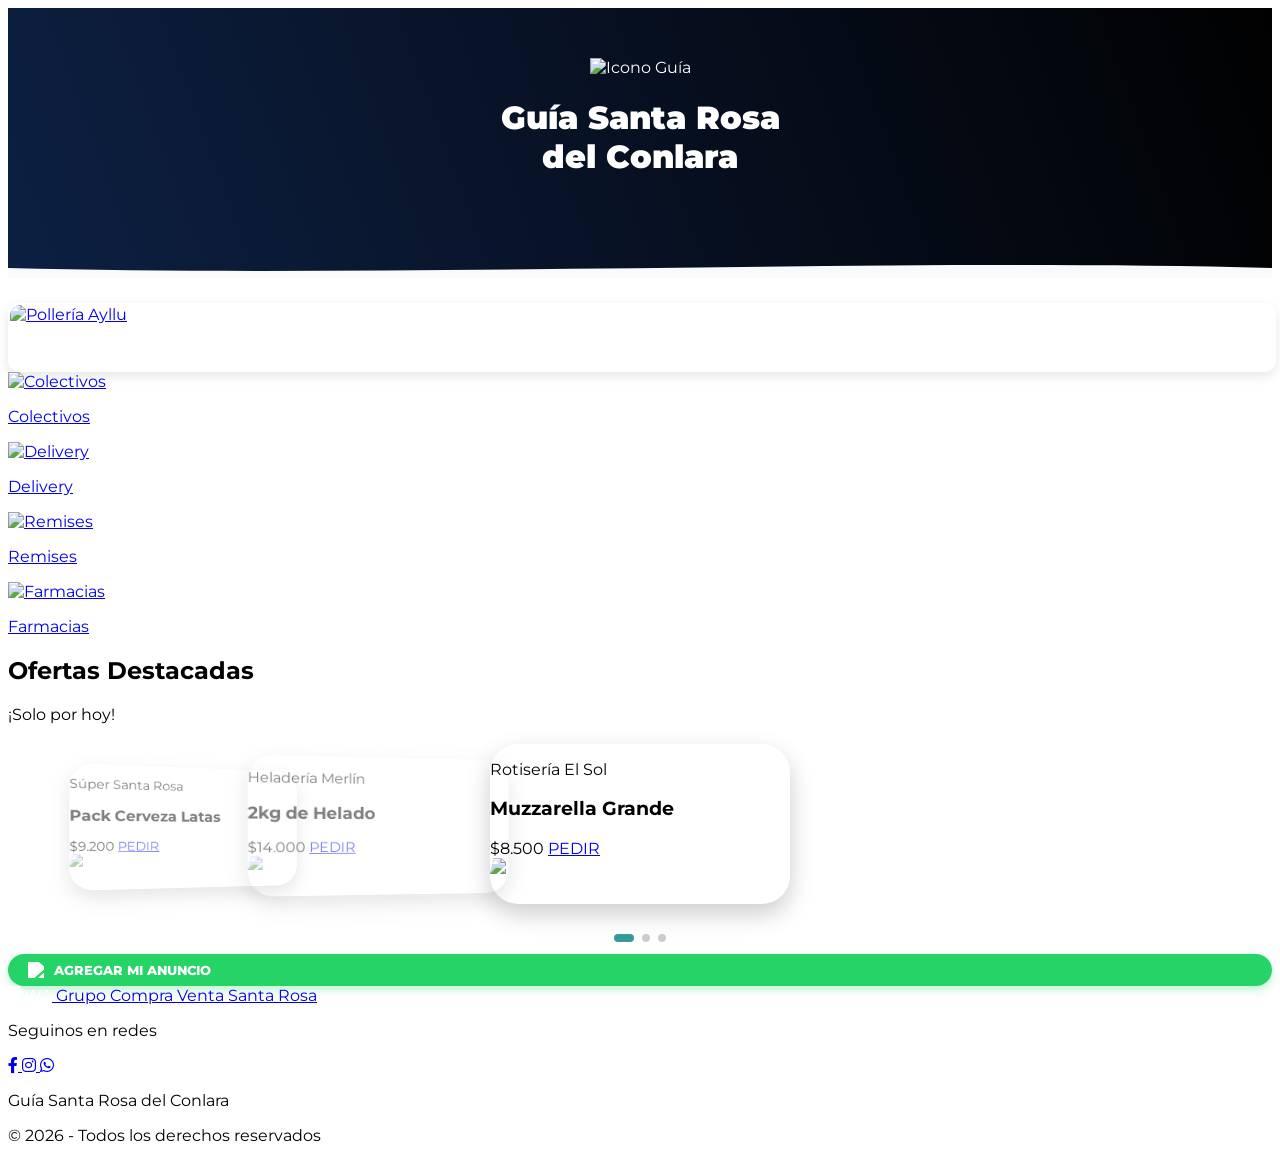
==== index.html @ b2a157ff "Add files via upload Mi PWA" ====
<!DOCTYPE html>
<html lang="es">
<head>
   
    <meta charset="UTF-8">
    <meta name="viewport" content="width=device-width, initial-scale=1.0, maximum-scale=1.0, user-scalable=no">
    <title>Guía Santa Rosa del Conlara</title>

    <link rel="manifest" href="manifest.json">
    <meta name="theme-color" content="#0d2043">
    <meta name="apple-mobile-web-app-capable" content="yes">
    <meta name="apple-mobile-web-app-status-bar-style" content="black-translucent">

    <link rel="icon" type="image/png" href="img/favicon.png">
    <link rel="apple-touch-icon" href="img/icon-192.png">
    <link rel="apple-touch-startup-image" href="img/icon-512.png">

    <link href="https://fonts.googleapis.com/css2?family=Montserrat:wght@400;900&display=swap" rel="stylesheet">
    <script src="https://cdn.tailwindcss.com"></script>
    <link rel="stylesheet" href="https://cdnjs.cloudflare.com/ajax/libs/font-awesome/6.0.0/css/all.min.css">
    
    <link rel="stylesheet" href="https://cdn.jsdelivr.net/npm/swiper@11/swiper-bundle.min.css" />
    <script src="https://cdn.jsdelivr.net/npm/swiper@11/swiper-bundle.min.js"></script>

    <style>
        body { font-family: 'Montserrat', sans-serif; }
        h1 { font-weight: 900; }
        .hidden { display: none; } /* Asegúrate de tener esto para el banner */
    </style>

    
    <style>
        .header-naranja { 
            background: linear-gradient(70deg, #0d2043, #010101 100%); 
            padding: 50px 20px 80px 20px; 
            text-align: center; 
            position: relative; 
            color: white; 
        }
        .ola-blanca { position: absolute; bottom: 0; left: 0; width: 100%; line-height: 0; }
        
   .banner-link {
    display: block;
    width: 100%;
    height: 65px; /* Altura controlada para que no sea muy grande */
    border-radius: 12px;
    overflow: hidden;
    box-shadow: 0 4px 12px rgba(0,0,0,0.1);
    border: 2px solid white;
    margin-top: 25px; /* Separa el banner del texto del header */
}

.banner-img { 
    width: 100%; 
    height: 100%; 
    object-fit: cover; /* Esto evita que la imagen se deforme */
}

.ofertasSwiper { width: 100%; padding-top: 20px; padding-bottom: 50px !important; }

    /* Ajuste para el modo Carrusel */
    .swiper-slide.card-oferta {
        width: 300px !important; /* Ancho fijo para que luzca el efecto */
        height: 160px !important;
        border-radius: 28px;
        overflow: hidden;
        box-shadow: 0 10px 25px rgba(0,0,0,0.2);
        transition: opacity 0.3s;
    }

    /* Las tarjetas de los costados se ven un poco más transparentes */
    .swiper-slide:not(.swiper-slide-active) {
        opacity: 0.5;
    }

    /* ZOOM AL TOCAR: Se activa cuando el dedo presiona la tarjeta */
    .card-oferta img {
        transition: transform 0.5s cubic-bezier(0.25, 1, 0.5, 1);
    }
    .card-oferta:active img {
        transform: scale(1.3);
    }

    .swiper-pagination-bullet-active {
        background: #369a9a !important;
        width: 20px !important;
        border-radius: 5px !important;
    }


        /* Botón Pulsar WhatsApp */
        .btn-wsp-pulsar {
            display: flex; align-items: center; gap: 8px;
            background-color: #25d366; color: white;
            padding: 8px 20px; border-radius: 50px;
            text-decoration: none; font-size: 13px;
            font-weight: 800; text-transform: uppercase;
            box-shadow: 0 4px 10px rgba(37, 211, 102, 0.3);
            animation: palpita 2s infinite;
        }

       /* El secreto: Definir la animación que pusiste en el botón */
@keyframes palpita {
    0% { transform: scale(1); box-shadow: 0 4px 10px rgba(37, 211, 102, 0.3); }
    50% { transform: scale(1.05); box-shadow: 0 4px 20px rgba(37, 211, 102, 0.6); }
    100% { transform: scale(1); box-shadow: 0 4px 10px rgba(37, 211, 102, 0.3); }
}

        /* Agrega esto a tu CSS para que el movimiento no tenga efecto de aceleración/deceleración */
    .swiper-wrapper {
        transition-timing-function: linear !important;
    }


@keyframes bounce-subtle {
    0%, 100% { transform: translateY(0); }
    50% { transform: translateY(-5px); }
}
.animate-bounce-subtle {
    animation: bounce-subtle 3s infinite ease-in-out;
}


    </style>
</head>
<body class="bg-slate-50 font-sans text-slate-900">

<header class="header-naranja relative p-8 pb-5">
    <div class="flex flex-col items-center justify-center gap-2">
        <img src="img/gps.png" alt="Icono Guía" 
             class="w-12 h-12 object-contain drop-shadow-[0_2px_10px_rgba(255,255,255,0.3)]">
        
        <h1 style="font-family: 'Montserrat', sans-serif;" 
            class="text-2xl font-[900] uppercase italic tracking-tighter text-[#369a9a] leading-none">
            Guía Santa Rosa <br> 
            <span class="text-white text-lg not-italic font-extrabold tracking-normal">del Conlara</span>
        </h1>
    </div>

    <div class="ola-blanca">
        <svg viewBox="0 0 500 150" preserveAspectRatio="none" style="height: 15px; width: 100%;">
            <path d="M0.00,49.98 C150.00,150.00 348.20,-49.98 500.00,49.98 L500.00,150.00 L0.00,150.00 Z" style="fill: #f8fafc;"></path>
        </svg>
    </div>
</header>


<main class="-mt-8 relative z-10 px-4">
    <div class="mb-6">
        <a href="https://wa.me/5492664000000" target="_blank" class="banner-link">
            <img src="img/polleria.jpg" class="banner-img" alt="Pollería Ayllu">
        </a>
    </div>

    <div class="grid grid-cols-2 gap-4 mb-6 px-2">
        <a href="colectivos.html" class="bg-white p-4 rounded-[25px] shadow-sm border border-slate-100 flex flex-col items-center justify-center active:scale-95 transition-all">
            <img src="img/icon-bus.webp" alt="Colectivos" class="w-15 h-15 mb-2">
            <p class="font-black text-slate-700 uppercase text-[10px]">Colectivos</p>
        </a>
        <a href="delivery.html" class="bg-white p-4 rounded-[25px] shadow-sm border border-slate-100 flex flex-col items-center justify-center active:scale-95 transition-all">
            <img src="img/icon-delivery.webp" alt="Delivery" class="w-15 h-15 mb-2">
            <p class="font-black text-slate-700 uppercase text-[10px]">Delivery</p>
        </a>
        <a href="remises.html" class="bg-white p-4 rounded-[25px] shadow-sm border border-slate-100 flex flex-col items-center justify-center active:scale-95 transition-all">
            <img src="img/icon-remises.webp" alt="Remises" class="w-15 h-15 mb-2">
            <p class="font-black text-slate-700 uppercase text-[10px]">Remises</p>
        </a>
        <a href="farmacias.html" class="bg-white p-4 rounded-[25px] shadow-sm border border-slate-100 flex flex-col items-center justify-center active:scale-95 transition-all">
            <img src="img/icon-farmacia.webp" alt="Farmacias" class="w-15 h-15 mb-2">
            <p class="font-black text-slate-700 uppercase text-[10px]">Farmacias</p>
        </a>
    </div>

    <section class="mb-8 px-2">
        <div class="flex justify-between items-center mb-3">
            <h2 class="text-[10px] font-black text-slate-400 uppercase tracking-widest">Ofertas Destacadas</h2>
            <span class="bg-orange-100 text-orange-600 text-[9px] font-black px-2 py-1 rounded-full uppercase italic">¡Solo por hoy!</span>
        </div>

        <div class="swiper ofertasSwiper">
            <div class="swiper-wrapper">
                
                <div class="swiper-slide card-oferta bg-gradient-to-br from-orange-500 to-red-600 group">
                    <div class="flex h-full w-full">
                        <div class="w-1/2 p-4 flex flex-col justify-between text-white z-10">
                            <div>
                                <p class="text-[8px] font-bold opacity-80 uppercase">Rotisería El Sol</p>
                                <h3 class="text-base font-black leading-tight">Muzzarella Grande</h3>
                            </div>
                            <div class="mt-2">
                                <span class="text-xl font-black block">$8.500</span>
                                <a href="https://wa.me/5492664000000?text=Hola! Quiero la oferta de Pizzas" class="inline-block bg-white text-orange-600 px-4 py-2 rounded-xl text-[10px] font-black">PEDIR</a>
                            </div>
                        </div>
                        <div class="w-1/2 relative overflow-hidden">
                            <img src="img/icond/lomito.webp" class="absolute inset-0 w-full h-full object-cover transition-transform duration-700 group-active:scale-125 group-hover:scale-125" style="clip-path: polygon(20% 0, 100% 0, 100% 100%, 0% 100%);">
                        </div>
                    </div>
                </div>

                <div class="swiper-slide card-oferta bg-gradient-to-br from-blue-600 to-indigo-700 group">
                    <div class="flex h-full w-full">
                        <div class="w-1/2 p-4 flex flex-col justify-between text-white z-10">
                            <div>
                                <p class="text-[8px] font-bold opacity-80 uppercase">Súper Santa Rosa</p>
                                <h3 class="text-base font-black leading-tight">Pack Cerveza Latas</h3>
                            </div>
                            <div class="mt-2">
                                <span class="text-xl font-black block text-yellow-300">$9.200</span>
                                <a href="https://wa.me/5492664000000?text=Hola! Quiero la oferta de Cervezas" class="inline-block bg-white text-blue-700 px-4 py-2 rounded-xl text-[10px] font-black">PEDIR</a>
                            </div>
                        </div>
                        <div class="w-1/2 relative overflow-hidden">
                            <img src="img/icond/lomito.webp" class="absolute inset-0 w-full h-full object-cover transition-transform duration-700 group-active:scale-125 group-hover:scale-125" style="clip-path: polygon(20% 0, 100% 0, 100% 100%, 0% 100%);">
                        </div>
                    </div>
                </div>

                <div class="swiper-slide card-oferta bg-gradient-to-br from-pink-500 to-purple-600 group">
                    <div class="flex h-full w-full">
                        <div class="w-1/2 p-4 flex flex-col justify-between text-white z-10">
                            <div>
                                <p class="text-[8px] font-bold opacity-80 uppercase">Heladería Merlín</p>
                                <h3 class="text-base font-black leading-tight">2kg de Helado</h3>
                            </div>
                            <div class="mt-2">
                                <span class="text-xl font-black block">$14.000</span>
                                <a href="https://wa.me/5492664000000?text=Hola! Quiero la oferta de Helado" class="inline-block bg-white text-pink-600 px-4 py-2 rounded-xl text-[10px] font-black">PEDIR</a>
                            </div>
                        </div>
                        <div class="w-1/2 relative overflow-hidden">
                            <img src="img/icond/lomito.webp" class="absolute inset-0 w-full h-full object-cover transition-transform duration-700 group-active:scale-125 group-hover:scale-125" style="clip-path: polygon(20% 0, 100% 0, 100% 100%, 0% 100%);">
                        </div>
                    </div>
                </div>

            </div>
            <div class="swiper-pagination"></div>
        </div>

        <div class="flex justify-center mt-4"> 
            <a href="https://wa.me/2656411777" class="btn-wsp-pulsar" target="_blank">
                <img src="https://upload.wikimedia.org/wikipedia/commons/6/6b/WhatsApp.svg" width="18" style="filter: brightness(0) invert(1);">
                Agregar mi anuncio
            </a>
        </div>

     <div class="flex justify-center my-10 px-4"> 
    <a href="https://wa.me/2656411777" 
       target="_blank" 
       class="flex items-center justify-center gap-3 bg-blue-500 hover:bg-blue-600 text-white py-4 px-6 rounded-2xl shadow-xl transition-all active:scale-95 w-full max-w-[320px] border border-white/20">
        
        <img src="https://upload.wikimedia.org/wikipedia/commons/6/6b/WhatsApp.svg" 
             width="20" 
             style="filter: brightness(0) invert(1);"
             alt="WA">
        
        <span class="text-[12px] font-extrabold uppercase tracking-tight leading-none text-white">
            Grupo Compra Venta Santa Rosa
        </span>
    </a>
</div>


    </section>
</main>

<script>
    window.onload = function() {
        var swiper = new Swiper(".ofertasSwiper", {
            effect: "coverflow", // ACTIVAMOS EFECTO CARRUSEL
            grabCursor: true,
            centeredSlides: true,
            slidesPerView: "auto",
            loop: true,
            
            coverflowEffect: {
                rotate: 20,     // Grados de inclinación de las tarjetas laterales
                stretch: 0,     // Espacio entre ellas
                depth: 200,     // Qué tan "atrás" se ven las de los lados
                modifier: 1,    // Fuerza del efecto
                slideShadows: false, // Sombras internas (mejor dejarlo en false para colores planos)
            },

            // MOVIMIENTO AUTOMÁTICO
            autoplay: {
                delay: 2000, 
                disableOnInteraction: false,
            },
            speed: 800, // Velocidad del cambio

            pagination: {
                el: ".swiper-pagination",
                clickable: true,
            },
        });
    };
</script>

<script>
    // 1. REGISTRO DEL SERVICE WORKER
    if ('serviceWorker' in navigator) {
        navigator.serviceWorker.register('sw.js').then(() => {
            console.log("Service Worker registrado correctamente");
        }).catch(err => console.log("Fallo al registrar SW", err));
    }

    // 2. LÓGICA DEL BANNER DE INSTALACIÓN
    let deferredPrompt;
    const installBanner = document.getElementById('install-banner');
    const btnInstall = document.getElementById('btn-install');

    // Escuchamos el evento de instalación
    window.addEventListener('beforeinstallprompt', (e) => {
        // Evita el cartel por defecto de Chrome
        e.preventDefault();
        deferredPrompt = e;

        // Si los elementos existen en el HTML, mostramos el banner
        if (installBanner) {
            installBanner.classList.remove('hidden');
        }
    });

    // Solo agregamos el evento si el botón realmente existe en el HTML
    if (btnInstall) {
        btnInstall.addEventListener('click', async () => {
            if (deferredPrompt) {
                deferredPrompt.prompt(); 
                const { outcome } = await deferredPrompt.userChoice;
                if (outcome === 'accepted') {
                    console.log('El vecino de Santa Rosa instaló la App');
                }
                deferredPrompt = null;
                if (installBanner) installBanner.classList.add('hidden');
            }
        });
    }

    // Función para cerrar el banner manualmente
    function dismissInstall() {
        if (installBanner) {
            installBanner.classList.add('hidden');
        }
    }
</script>

<footer class="bg-white border-t border-slate-200 pt-8 pb-12 mt-10">
    <div class="flex flex-col items-center justify-center gap-4">
        
        <p class="text-[10px] font-black text-slate-400 uppercase tracking-widest">Seguinos en redes</p>
        
        <div class="flex gap-6">
            <a href="https://facebook.com/tu_pagina" target="_blank" 
               class="w-10 h-10 bg-blue-600 text-white rounded-full flex items-center justify-center shadow-lg active:scale-90 transition-transform">
                <i class="fab fa-facebook-f text-lg"></i>
            </a>

            <a href="https://instagram.com/tu_cuenta" target="_blank" 
               class="w-10 h-10 bg-gradient-to-tr from-yellow-400 via-red-500 to-purple-600 text-white rounded-full flex items-center justify-center shadow-lg active:scale-90 transition-transform">
                <i class="fab fa-instagram text-lg"></i>
            </a>

            <a href="https://wa.me/5492664000000" target="_blank" 
               class="w-10 h-10 bg-green-500 text-white rounded-full flex items-center justify-center shadow-lg active:scale-90 transition-transform">
                <i class="fab fa-whatsapp text-lg"></i>
            </a>
        </div>

        <div class="mt-6 text-center">
            <p class="text-[11px] font-bold text-slate-500 italic">Guía Santa Rosa del Conlara</p>
            <p class="text-[9px] text-slate-400 mt-1 uppercase tracking-tighter">© 2026 - Todos los derechos reservados</p>
        </div>
    </div>
</footer>


</body>

<div id="install-banner" class="hidden fixed bottom-4 left-4 right-4 bg-[#0d2043] text-white p-4 rounded-2xl shadow-2xl z-[100] border border-white/20 animate-bounce-subtle">
    <div class="flex items-center justify-between">
        <div class="flex items-center gap-3">
            <img src="img/icon-192.png" class="w-10 h-10 rounded-lg shadow-md" alt="Logo">
            <div>
                <p class="text-xs font-black uppercase tracking-tight text-[#369a9a]">Guía Santa Rosa</p>
                <p class="text-[10px] opacity-80">Agregá la app a tu pantalla</p>
            </div>
        </div>
        <div class="flex gap-2">
            <button onclick="dismissInstall()" class="text-[10px] uppercase font-bold px-3 py-2 opacity-60">Luego</button>
            <button id="btn-install" class="bg-[#369a9a] text-white text-[10px] uppercase font-black px-4 py-2 rounded-xl shadow-lg">Instalar</button>
        </div>
    </div>
</div>

</html>
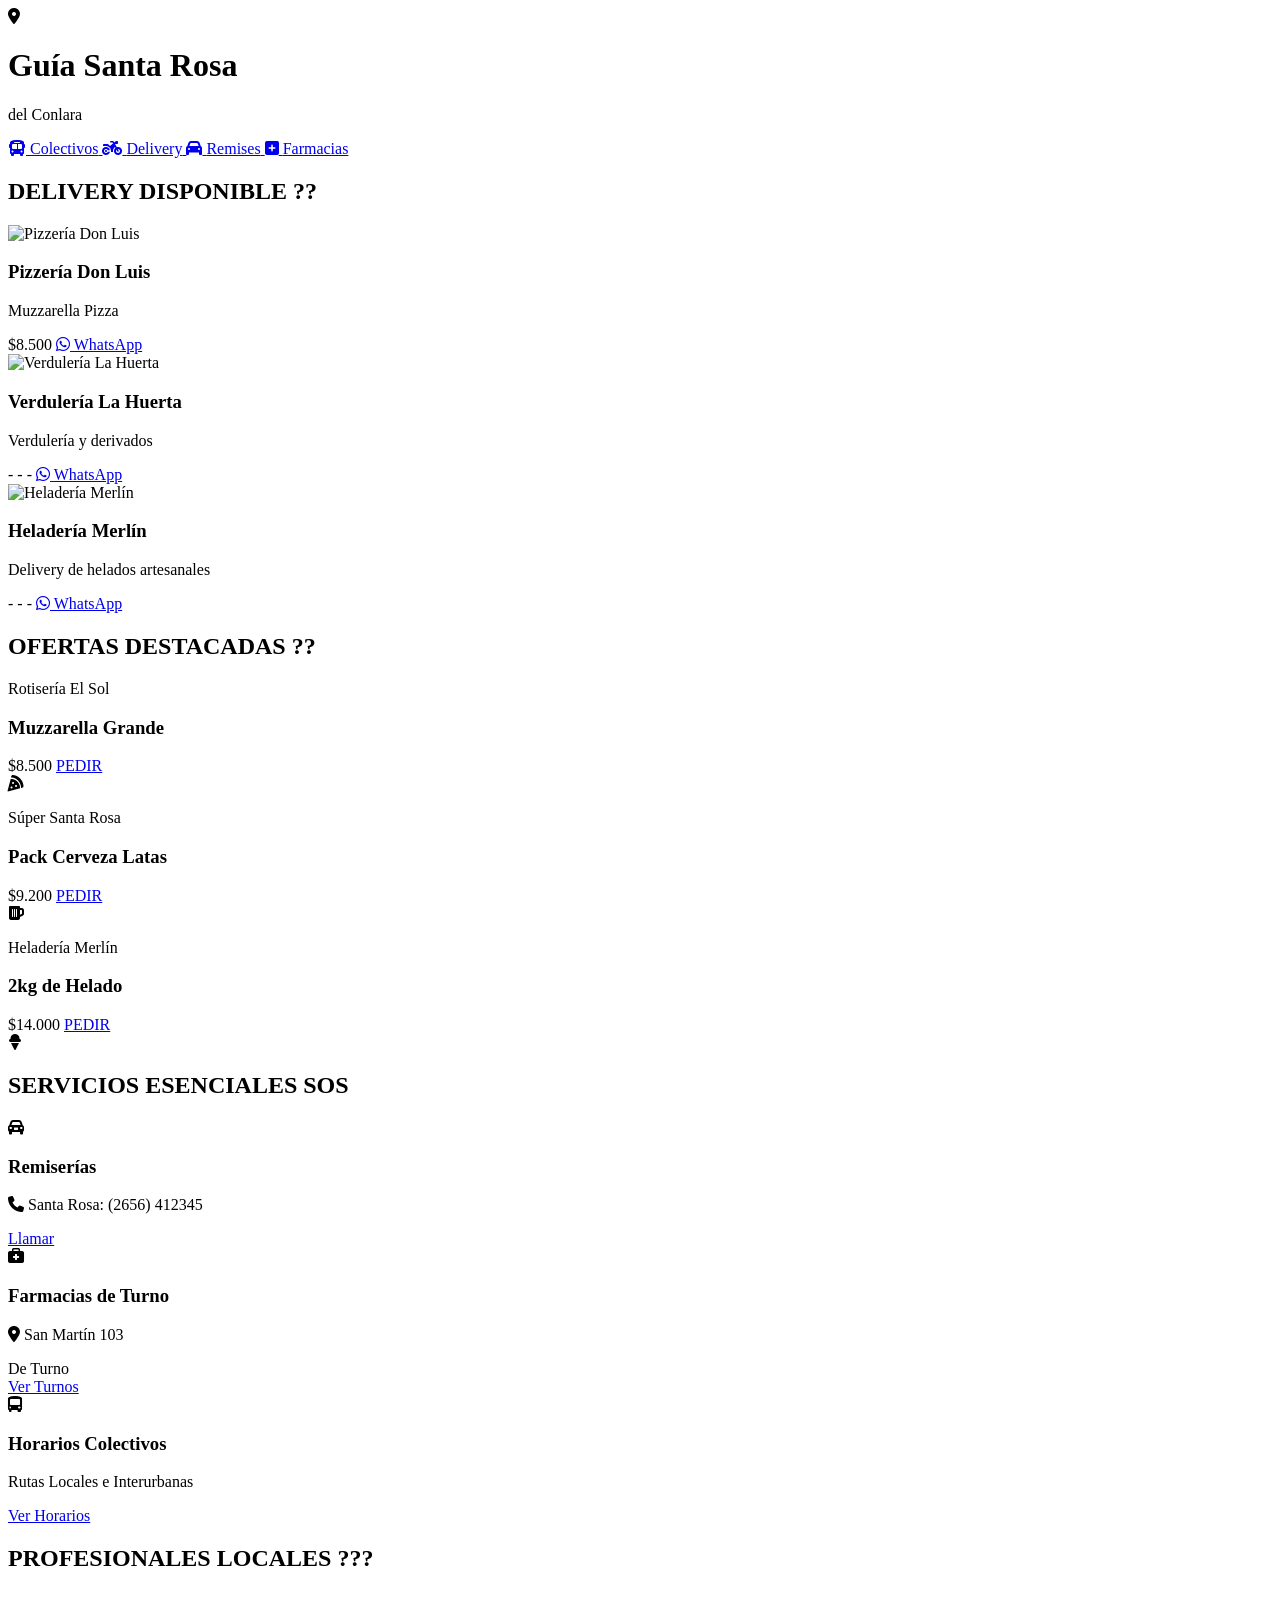
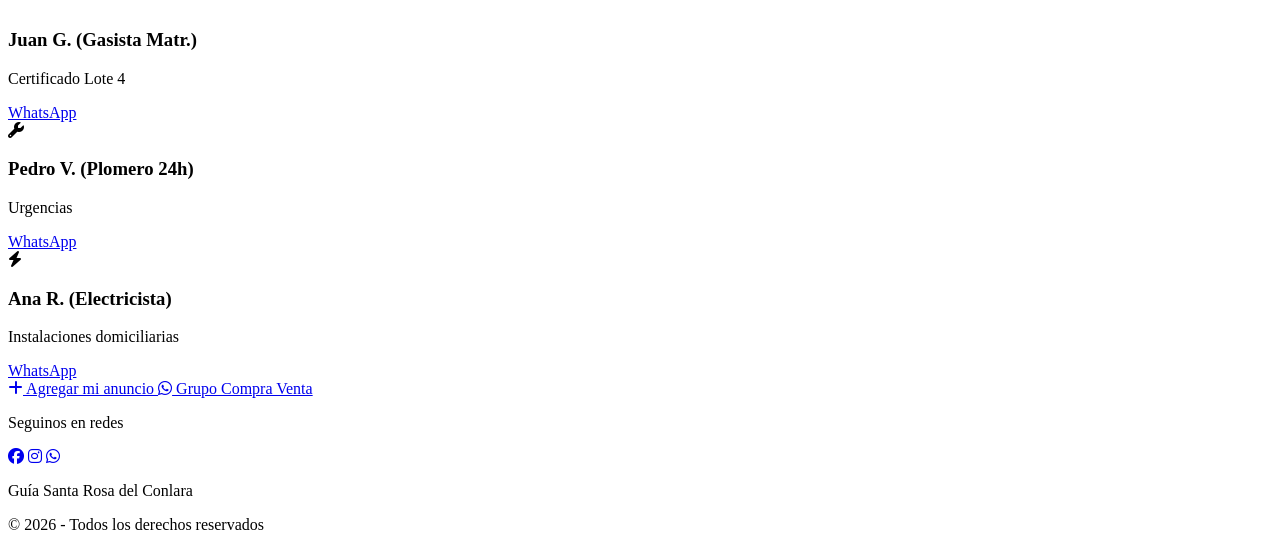
==== commit 4f8dbe9d: "Update index.html" ====
--- a/index.html
+++ b/index.html
@@ -1,396 +1,297 @@
 <!DOCTYPE html>
 <html lang="es">
 <head>
-   
     <meta charset="UTF-8">
-    <meta name="viewport" content="width=device-width, initial-scale=1.0, maximum-scale=1.0, user-scalable=no">
+    <meta name="viewport" content="width=device-width, initial-scale=1.0">
     <title>Guía Santa Rosa del Conlara</title>
-
+    <!-- Importamos Tailwind CSS para el diseño rápido y limpio -->
+    <script src="https://cdn.tailwindcss.com"></script>
+    <!-- Iconos de FontAwesome para que no falte ningún gráfico -->
+    <link rel="stylesheet" href="https://cdnjs.cloudflare.com/ajax/libs/font-awesome/6.4.0/css/all.min.css">
+    <!-- Vinculo al manifiesto PWA -->
     <link rel="manifest" href="manifest.json">
-    <meta name="theme-color" content="#0d2043">
-    <meta name="apple-mobile-web-app-capable" content="yes">
-    <meta name="apple-mobile-web-app-status-bar-style" content="black-translucent">
-
-    <link rel="icon" type="image/png" href="img/favicon.png">
-    <link rel="apple-touch-icon" href="img/icon-192.png">
-    <link rel="apple-touch-startup-image" href="img/icon-512.png">
-
-    <link href="https://fonts.googleapis.com/css2?family=Montserrat:wght@400;900&display=swap" rel="stylesheet">
-    <script src="https://cdn.tailwindcss.com"></script>
-    <link rel="stylesheet" href="https://cdnjs.cloudflare.com/ajax/libs/font-awesome/6.0.0/css/all.min.css">
-    
-    <link rel="stylesheet" href="https://cdn.jsdelivr.net/npm/swiper@11/swiper-bundle.min.css" />
-    <script src="https://cdn.jsdelivr.net/npm/swiper@11/swiper-bundle.min.js"></script>
-
     <style>
-        body { font-family: 'Montserrat', sans-serif; }
-        h1 { font-weight: 900; }
-        .hidden { display: none; } /* Asegúrate de tener esto para el banner */
-    </style>
-
-    
-    <style>
-        .header-naranja { 
-            background: linear-gradient(70deg, #0d2043, #010101 100%); 
-            padding: 50px 20px 80px 20px; 
-            text-align: center; 
-            position: relative; 
-            color: white; 
-        }
-        .ola-blanca { position: absolute; bottom: 0; left: 0; width: 100%; line-height: 0; }
-        
-   .banner-link {
-    display: block;
-    width: 100%;
-    height: 65px; /* Altura controlada para que no sea muy grande */
-    border-radius: 12px;
-    overflow: hidden;
-    box-shadow: 0 4px 12px rgba(0,0,0,0.1);
-    border: 2px solid white;
-    margin-top: 25px; /* Separa el banner del texto del header */
-}
-
-.banner-img { 
-    width: 100%; 
-    height: 100%; 
-    object-fit: cover; /* Esto evita que la imagen se deforme */
-}
-
-.ofertasSwiper { width: 100%; padding-top: 20px; padding-bottom: 50px !important; }
-
-    /* Ajuste para el modo Carrusel */
-    .swiper-slide.card-oferta {
-        width: 300px !important; /* Ancho fijo para que luzca el efecto */
-        height: 160px !important;
-        border-radius: 28px;
-        overflow: hidden;
-        box-shadow: 0 10px 25px rgba(0,0,0,0.2);
-        transition: opacity 0.3s;
-    }
-
-    /* Las tarjetas de los costados se ven un poco más transparentes */
-    .swiper-slide:not(.swiper-slide-active) {
-        opacity: 0.5;
-    }
-
-    /* ZOOM AL TOCAR: Se activa cuando el dedo presiona la tarjeta */
-    .card-oferta img {
-        transition: transform 0.5s cubic-bezier(0.25, 1, 0.5, 1);
-    }
-    .card-oferta:active img {
-        transform: scale(1.3);
-    }
-
-    .swiper-pagination-bullet-active {
-        background: #369a9a !important;
-        width: 20px !important;
-        border-radius: 5px !important;
-    }
-
-
-        /* Botón Pulsar WhatsApp */
-        .btn-wsp-pulsar {
-            display: flex; align-items: center; gap: 8px;
-            background-color: #25d366; color: white;
-            padding: 8px 20px; border-radius: 50px;
-            text-decoration: none; font-size: 13px;
-            font-weight: 800; text-transform: uppercase;
-            box-shadow: 0 4px 10px rgba(37, 211, 102, 0.3);
-            animation: palpita 2s infinite;
-        }
-
-       /* El secreto: Definir la animación que pusiste en el botón */
-@keyframes palpita {
-    0% { transform: scale(1); box-shadow: 0 4px 10px rgba(37, 211, 102, 0.3); }
-    50% { transform: scale(1.05); box-shadow: 0 4px 20px rgba(37, 211, 102, 0.6); }
-    100% { transform: scale(1); box-shadow: 0 4px 10px rgba(37, 211, 102, 0.3); }
-}
-
-        /* Agrega esto a tu CSS para que el movimiento no tenga efecto de aceleración/deceleración */
-    .swiper-wrapper {
-        transition-timing-function: linear !important;
-    }
-
-
-@keyframes bounce-subtle {
-    0%, 100% { transform: translateY(0); }
-    50% { transform: translateY(-5px); }
-}
-.animate-bounce-subtle {
-    animation: bounce-subtle 3s infinite ease-in-out;
-}
-
-
+        /* Ocultar barra de scroll en los carruseles pero permitir el deslizamiento táctil */
+        .no-scrollbar::-webkit-scrollbar { display: none; }
+        .no-scrollbar { -ms-overflow-style: none; scrollbar-width: none; }
     </style>
 </head>
-<body class="bg-slate-50 font-sans text-slate-900">
-
-<header class="header-naranja relative p-8 pb-5">
-    <div class="flex flex-col items-center justify-center gap-2">
-        <img src="img/gps.png" alt="Icono Guía" 
-             class="w-12 h-12 object-contain drop-shadow-[0_2px_10px_rgba(255,255,255,0.3)]">
-        
-        <h1 style="font-family: 'Montserrat', sans-serif;" 
-            class="text-2xl font-[900] uppercase italic tracking-tighter text-[#369a9a] leading-none">
-            Guía Santa Rosa <br> 
-            <span class="text-white text-lg not-italic font-extrabold tracking-normal">del Conlara</span>
-        </h1>
-    </div>
-
-    <div class="ola-blanca">
-        <svg viewBox="0 0 500 150" preserveAspectRatio="none" style="height: 15px; width: 100%;">
-            <path d="M0.00,49.98 C150.00,150.00 348.20,-49.98 500.00,49.98 L500.00,150.00 L0.00,150.00 Z" style="fill: #f8fafc;"></path>
-        </svg>
-    </div>
-</header>
-
-
-<main class="-mt-8 relative z-10 px-4">
-    <div class="mb-6">
-        <a href="https://wa.me/5492664000000" target="_blank" class="banner-link">
-            <img src="img/polleria.jpg" class="banner-img" alt="Pollería Ayllu">
-        </a>
-    </div>
-
-    <div class="grid grid-cols-2 gap-4 mb-6 px-2">
-        <a href="colectivos.html" class="bg-white p-4 rounded-[25px] shadow-sm border border-slate-100 flex flex-col items-center justify-center active:scale-95 transition-all">
-            <img src="img/icon-bus.webp" alt="Colectivos" class="w-15 h-15 mb-2">
-            <p class="font-black text-slate-700 uppercase text-[10px]">Colectivos</p>
-        </a>
-        <a href="delivery.html" class="bg-white p-4 rounded-[25px] shadow-sm border border-slate-100 flex flex-col items-center justify-center active:scale-95 transition-all">
-            <img src="img/icon-delivery.webp" alt="Delivery" class="w-15 h-15 mb-2">
-            <p class="font-black text-slate-700 uppercase text-[10px]">Delivery</p>
-        </a>
-        <a href="remises.html" class="bg-white p-4 rounded-[25px] shadow-sm border border-slate-100 flex flex-col items-center justify-center active:scale-95 transition-all">
-            <img src="img/icon-remises.webp" alt="Remises" class="w-15 h-15 mb-2">
-            <p class="font-black text-slate-700 uppercase text-[10px]">Remises</p>
-        </a>
-        <a href="farmacias.html" class="bg-white p-4 rounded-[25px] shadow-sm border border-slate-100 flex flex-col items-center justify-center active:scale-95 transition-all">
-            <img src="img/icon-farmacia.webp" alt="Farmacias" class="w-15 h-15 mb-2">
-            <p class="font-black text-slate-700 uppercase text-[10px]">Farmacias</p>
-        </a>
-    </div>
-
-    <section class="mb-8 px-2">
-        <div class="flex justify-between items-center mb-3">
-            <h2 class="text-[10px] font-black text-slate-400 uppercase tracking-widest">Ofertas Destacadas</h2>
-            <span class="bg-orange-100 text-orange-600 text-[9px] font-black px-2 py-1 rounded-full uppercase italic">¡Solo por hoy!</span>
-        </div>
-
-        <div class="swiper ofertasSwiper">
-            <div class="swiper-wrapper">
+<body class="bg-[#E6DCC4] text-slate-800 font-sans min-h-screen flex flex-col">
+
+    <!-- HEADER / ENCABEZADO -->
+    <header class="bg-white py-4 px-6 shadow-sm border-b border-gray-100">
+        <div class="max-w-6xl mx-auto flex flex-col md:flex-row items-center justify-between gap-4">
+            <!-- Logo y Título principal -->
+            <div class="flex items-center gap-3">
+                <div class="bg-[#12423F] p-2.5 rounded-full text-white text-2xl flex items-center justify-center w-12 h-12">
+                    <i class="fa-solid fa-location-dot"></i>
+                </div>
+                <div>
+                    <h1 class="text-xl md:text-2xl font-black text-[#12423F] leading-tight">Guía Santa Rosa</h1>
+                    <p class="text-sm font-semibold text-amber-600 tracking-wider">del Conlara</p>
+                </div>
+            </div>
+
+            <!-- Accesos rápidos / Categorías superiores -->
+            <nav class="flex flex-wrap justify-center gap-6 text-xs font-bold text-slate-700">
+                <a href="colectivos.html" class="flex flex-col items-center gap-1 hover:text-[#12423F] transition-colors">
+                    <i class="fa-solid fa-bus text-xl"></i>
+                    <span>Colectivos</span>
+                </a>
+                <a href="delivery.html" class="flex flex-col items-center gap-1 hover:text-[#12423F] transition-colors">
+                    <i class="fa-solid fa-motorcycle text-xl"></i>
+                    <span>Delivery</span>
+                </a>
+                <a href="remises.html" class="flex flex-col items-center gap-1 hover:text-[#12423F] transition-colors">
+                    <i class="fa-solid fa-car text-xl"></i>
+                    <span>Remises</span>
+                </a>
+                <a href="farmacias.html" class="flex flex-col items-center gap-1 hover:text-[#12423F] transition-colors">
+                    <i class="fa-solid fa-square-plus text-xl text-red-500"></i>
+                    <span>Farmacias</span>
+                </a>
+            </nav>
+        </div>
+    </header>
+
+    <!-- CONTENIDO PRINCIPAL -->
+    <main class="max-w-6xl w-full mx-auto px-4 py-6 flex-grow space-y-8">
+
+        <!-- SECCIÓN 1: DELIVERY DISPONIBLE ?? -->
+        <section>
+            <h2 class="text-lg font-extrabold text-[#12423F] mb-3 flex items-center gap-2">
+                DELIVERY DISPONIBLE ??
+            </h2>
+            <div class="relative">
+                <!-- Contenedor deslizable (Scroll horizontal en celular, carrusel en pc) -->
+                <div class="flex gap-4 overflow-x-auto no-scrollbar pb-2 snap-x">
+                    
+                    <!-- Tarjeta 1 -->
+                    <div class="bg-white rounded-2xl shadow-md overflow-hidden min-w-[280px] md:min-w-[340px] flex-1 snap-start border border-gray-100">
+                        <img src="img/pizzadonluis.jpg" alt="Pizzería Don Luis" class="w-full h-32 object-cover bg-gray-200">
+                        <div class="p-4 flex flex-col justify-between h-[120px]">
+                            <div>
+                                <h3 class="font-extrabold text-base">Pizzería Don Luis</h3>
+                                <p class="text-xs text-gray-500">Muzzarella Pizza</p>
+                            </div>
+                            <div class="flex items-center justify-between mt-2">
+                                <span class="font-black text-lg text-slate-800">$8.500</span>
+                                <a href="https://wa.me/5492664000000?text=Hola! Quiero pedir una Pizza" target="_blank" class="bg-emerald-600 hover:bg-emerald-700 text-white font-bold text-xs py-2 px-4 rounded-full flex items-center gap-1.5 transition-colors">
+                                    <i class="fa-brands fa-whatsapp text-sm"></i> WhatsApp
+                                </a>
+                            </div>
+                        </div>
+                    </div>
+
+                    <!-- Tarjeta 2 -->
+                    <div class="bg-white rounded-2xl shadow-md overflow-hidden min-w-[280px] md:min-w-[340px] flex-1 snap-start border border-gray-100">
+                        <img src="img/lahuerta.jpg" alt="Verdulería La Huerta" class="w-full h-32 object-cover bg-gray-200">
+                        <div class="p-4 flex flex-col justify-between h-[120px]">
+                            <div>
+                                <h3 class="font-extrabold text-base">Verdulería La Huerta</h3>
+                                <p class="text-xs text-gray-500">Verdulería y derivados</p>
+                            </div>
+                            <div class="flex items-center justify-between mt-2">
+                                <span class="font-black text-lg text-slate-800">- - -</span>
+                                <a href="https://wa.me/5492664000000?text=Hola! Quiero hacer un pedido" target="_blank" class="bg-emerald-600 hover:bg-emerald-700 text-white font-bold text-xs py-2 px-4 rounded-full flex items-center gap-1.5 transition-colors">
+                                    <i class="fa-brands fa-whatsapp text-sm"></i> WhatsApp
+                                </a>
+                            </div>
+                        </div>
+                    </div>
+
+                    <!-- Tarjeta 3 -->
+                    <div class="bg-white rounded-2xl shadow-md overflow-hidden min-w-[280px] md:min-w-[340px] flex-1 snap-start border border-gray-100">
+                        <img src="img/heladeriamerlin.jpg" alt="Heladería Merlín" class="w-full h-32 object-cover bg-gray-200">
+                        <div class="p-4 flex flex-col justify-between h-[120px]">
+                            <div>
+                                <h3 class="font-extrabold text-base">Heladería Merlín</h3>
+                                <p class="text-xs text-gray-500">Delivery de helados artesanales</p>
+                            </div>
+                            <div class="flex items-center justify-between mt-2">
+                                <span class="font-black text-lg text-slate-800">- - -</span>
+                                <a href="https://wa.me/5492664000000?text=Hola! Quiero pedir helado" target="_blank" class="bg-emerald-600 hover:bg-emerald-700 text-white font-bold text-xs py-2 px-4 rounded-full flex items-center gap-1.5 transition-colors">
+                                    <i class="fa-brands fa-whatsapp text-sm"></i> WhatsApp
+                                </a>
+                            </div>
+                        </div>
+                    </div>
+
+                </div>
+            </div>
+        </section>
+
+        <!-- SECCIÓN 2: OFERTAS DESTACADAS ?? -->
+        <section>
+            <h2 class="text-lg font-extrabold text-[#12423F] mb-3 flex items-center gap-2">
+                OFERTAS DESTACADAS ??
+            </h2>
+            <div class="grid grid-cols-1 md:grid-cols-3 gap-4">
                 
-                <div class="swiper-slide card-oferta bg-gradient-to-br from-orange-500 to-red-600 group">
-                    <div class="flex h-full w-full">
-                        <div class="w-1/2 p-4 flex flex-col justify-between text-white z-10">
-                            <div>
-                                <p class="text-[8px] font-bold opacity-80 uppercase">Rotisería El Sol</p>
-                                <h3 class="text-base font-black leading-tight">Muzzarella Grande</h3>
-                            </div>
-                            <div class="mt-2">
-                                <span class="text-xl font-black block">$8.500</span>
-                                <a href="https://wa.me/5492664000000?text=Hola! Quiero la oferta de Pizzas" class="inline-block bg-white text-orange-600 px-4 py-2 rounded-xl text-[10px] font-black">PEDIR</a>
-                            </div>
-                        </div>
-                        <div class="w-1/2 relative overflow-hidden">
-                            <img src="img/icond/lomito.webp" class="absolute inset-0 w-full h-full object-cover transition-transform duration-700 group-active:scale-125 group-hover:scale-125" style="clip-path: polygon(20% 0, 100% 0, 100% 100%, 0% 100%);">
-                        </div>
-                    </div>
-                </div>
-
-                <div class="swiper-slide card-oferta bg-gradient-to-br from-blue-600 to-indigo-700 group">
-                    <div class="flex h-full w-full">
-                        <div class="w-1/2 p-4 flex flex-col justify-between text-white z-10">
-                            <div>
-                                <p class="text-[8px] font-bold opacity-80 uppercase">Súper Santa Rosa</p>
-                                <h3 class="text-base font-black leading-tight">Pack Cerveza Latas</h3>
-                            </div>
-                            <div class="mt-2">
-                                <span class="text-xl font-black block text-yellow-300">$9.200</span>
-                                <a href="https://wa.me/5492664000000?text=Hola! Quiero la oferta de Cervezas" class="inline-block bg-white text-blue-700 px-4 py-2 rounded-xl text-[10px] font-black">PEDIR</a>
-                            </div>
-                        </div>
-                        <div class="w-1/2 relative overflow-hidden">
-                            <img src="img/icond/lomito.webp" class="absolute inset-0 w-full h-full object-cover transition-transform duration-700 group-active:scale-125 group-hover:scale-125" style="clip-path: polygon(20% 0, 100% 0, 100% 100%, 0% 100%);">
-                        </div>
-                    </div>
-                </div>
-
-                <div class="swiper-slide card-oferta bg-gradient-to-br from-pink-500 to-purple-600 group">
-                    <div class="flex h-full w-full">
-                        <div class="w-1/2 p-4 flex flex-col justify-between text-white z-10">
-                            <div>
-                                <p class="text-[8px] font-bold opacity-80 uppercase">Heladería Merlín</p>
-                                <h3 class="text-base font-black leading-tight">2kg de Helado</h3>
-                            </div>
-                            <div class="mt-2">
-                                <span class="text-xl font-black block">$14.000</span>
-                                <a href="https://wa.me/5492664000000?text=Hola! Quiero la oferta de Helado" class="inline-block bg-white text-pink-600 px-4 py-2 rounded-xl text-[10px] font-black">PEDIR</a>
-                            </div>
-                        </div>
-                        <div class="w-1/2 relative overflow-hidden">
-                            <img src="img/icond/lomito.webp" class="absolute inset-0 w-full h-full object-cover transition-transform duration-700 group-active:scale-125 group-hover:scale-125" style="clip-path: polygon(20% 0, 100% 0, 100% 100%, 0% 100%);">
-                        </div>
-                    </div>
-                </div>
-
-            </div>
-            <div class="swiper-pagination"></div>
-        </div>
-
-        <div class="flex justify-center mt-4"> 
-            <a href="https://wa.me/2656411777" class="btn-wsp-pulsar" target="_blank">
-                <img src="https://upload.wikimedia.org/wikipedia/commons/6/6b/WhatsApp.svg" width="18" style="filter: brightness(0) invert(1);">
-                Agregar mi anuncio
+                <!-- Oferta 1 -->
+                <div class="bg-white rounded-2xl p-4 shadow-sm flex items-center justify-between border border-gray-100">
+                    <div class="flex-1">
+                        <p class="text-xs font-bold text-gray-400 uppercase">Rotisería El Sol</p>
+                        <h3 class="font-extrabold text-slate-800 text-base">Muzzarella Grande</h3>
+                        <div class="flex items-center gap-3 mt-2">
+                            <span class="font-black text-lg text-slate-800">$8.500</span>
+                            <a href="https://wa.me/5492664000000?text=Quiero la oferta de Pizza Muzzarella" class="bg-emerald-600 hover:bg-emerald-700 text-white font-extrabold text-[10px] py-1 px-3 rounded-full transition-colors">PEDIR</a>
+                        </div>
+                    </div>
+                    <div class="w-14 h-14 bg-amber-100 rounded-2xl flex items-center justify-center text-amber-600 text-2xl ml-2">
+                        <i class="fa-solid fa-pizza-slice"></i>
+                    </div>
+                </div>
+
+                <!-- Oferta 2 -->
+                <div class="bg-white rounded-2xl p-4 shadow-sm flex items-center justify-between border border-gray-100">
+                    <div class="flex-1">
+                        <p class="text-xs font-bold text-gray-400 uppercase">Súper Santa Rosa</p>
+                        <h3 class="font-extrabold text-slate-800 text-base">Pack Cerveza Latas</h3>
+                        <div class="flex items-center gap-3 mt-2">
+                            <span class="font-black text-lg text-slate-800">$9.200</span>
+                            <a href="https://wa.me/5492664000000?text=Quiero la oferta de Cervezas" class="bg-emerald-600 hover:bg-emerald-700 text-white font-extrabold text-[10px] py-1 px-3 rounded-full transition-colors">PEDIR</a>
+                        </div>
+                    </div>
+                    <div class="w-14 h-14 bg-amber-100 rounded-2xl flex items-center justify-center text-amber-600 text-2xl ml-2">
+                        <i class="fa-solid fa-beer-mug-empty"></i>
+                    </div>
+                </div>
+
+                <!-- Oferta 3 -->
+                <div class="bg-white rounded-2xl p-4 shadow-sm flex items-center justify-between border border-gray-100">
+                    <div class="flex-1">
+                        <p class="text-xs font-bold text-gray-400 uppercase">Heladería Merlín</p>
+                        <h3 class="font-extrabold text-slate-800 text-base">2kg de Helado</h3>
+                        <div class="flex items-center gap-3 mt-2">
+                            <span class="font-black text-lg text-slate-800">$14.000</span>
+                            <a href="https://wa.me/5492664000000?text=Quiero la oferta de 2kg de Helado" class="bg-emerald-600 hover:bg-emerald-700 text-white font-extrabold text-[10px] py-1 px-3 rounded-full transition-colors">PEDIR</a>
+                        </div>
+                    </div>
+                    <div class="w-14 h-14 bg-amber-100 rounded-2xl flex items-center justify-center text-amber-600 text-2xl ml-2">
+                        <i class="fa-solid fa-ice-cream"></i>
+                    </div>
+                </div>
+
+            </div>
+        </section>
+
+        <!-- SECCIÓN 3: SERVICIOS ESENCIALES ?? -->
+        <section>
+            <h2 class="text-lg font-extrabold text-[#12423F] mb-3 flex items-center gap-2">
+                SERVICIOS ESENCIALES <span class="bg-red-500 text-white text-[10px] py-0.5 px-2 rounded-md font-bold">SOS</span>
+            </h2>
+            <div class="grid grid-cols-1 md:grid-cols-3 gap-4">
+                
+                <!-- Remiserías -->
+                <div class="bg-white rounded-2xl p-4 shadow-sm flex gap-4 border border-gray-100">
+                    <div class="text-3xl text-slate-700 flex items-center"><i class="fa-solid fa-car-rear"></i></div>
+                    <div class="flex-1 space-y-1">
+                        <h3 class="font-extrabold text-base">Remiserías</h3>
+                        <p class="text-xs text-gray-500"><i class="fa-solid fa-phone text-gray-400 mr-1"></i> Santa Rosa: (2656) 412345</p>
+                        <a href="tel:2656412345" class="inline-block bg-emerald-600 hover:bg-emerald-700 text-white font-bold text-xs py-1.5 px-4 rounded-full mt-1">Llamar</a>
+                    </div>
+                </div>
+
+                <!-- Farmacias -->
+                <div class="bg-white rounded-2xl p-4 shadow-sm flex gap-4 border border-gray-100">
+                    <div class="text-3xl text-red-500 flex items-center"><i class="fa-solid fa-briefcase-medical"></i></div>
+                    <div class="flex-1 space-y-1">
+                        <h3 class="font-extrabold text-base">Farmacias de Turno</h3>
+                        <p class="text-xs text-gray-500"><i class="fa-solid fa-location-dot text-gray-400 mr-1"></i> San Martín 103</p>
+                        <span class="inline-block text-[10px] text-emerald-600 font-bold uppercase tracking-wider">De Turno</span>
+                        <div class="pt-1">
+                            <a href="farmacias.html" class="bg-emerald-600 hover:bg-emerald-700 text-white font-bold text-xs py-1.5 px-4 rounded-full">Ver Turnos</a>
+                        </div>
+                    </div>
+                </div>
+
+                <!-- Colectivos -->
+                <div class="bg-white rounded-2xl p-4 shadow-sm flex gap-4 border border-gray-100">
+                    <div class="text-3xl text-slate-700 flex items-center"><i class="fa-solid fa-bus-simple"></i></div>
+                    <div class="flex-1 space-y-1">
+                        <h3 class="font-extrabold text-base">Horarios Colectivos</h3>
+                        <p class="text-xs text-gray-500">Rutas Locales e Interurbanas</p>
+                        <div class="pt-2">
+                            <a href="colectivos.html" class="bg-emerald-600 hover:bg-emerald-700 text-white font-bold text-xs py-1.5 px-4 rounded-full">Ver Horarios</a>
+                        </div>
+                    </div>
+                </div>
+
+            </div>
+        </section>
+
+        <!-- SECCIÓN 4: PROFESIONALES LOCALES ??? -->
+        <section>
+            <h2 class="text-lg font-extrabold text-[#12423F] mb-3 flex items-center gap-2">
+                PROFESIONALES LOCALES ???
+            </h2>
+            <div class="grid grid-cols-1 md:grid-cols-3 gap-4">
+
+                <!-- Gasista -->
+                <div class="bg-white rounded-2xl p-4 shadow-sm flex gap-4 items-center border border-gray-100">
+                    <div class="w-12 h-12 bg-slate-100 rounded-full flex items-center justify-center text-xl text-slate-600">
+                        <i class="fa-solid fa-user-helmet-safety"></i>
+                    </div>
+                    <div class="flex-grow">
+                        <h3 class="font-extrabold text-base leading-tight">Juan G. (Gasista Matr.)</h3>
+                        <p class="text-xs text-gray-400">Certificado Lote 4</p>
+                        <a href="https://wa.me/5492664000000?text=Hola Juan, necesito una consulta por gas" class="inline-block bg-emerald-600 text-white text-[10px] font-bold py-1 px-3 rounded-full mt-2">WhatsApp</a>
+                    </div>
+                </div>
+
+                <!-- Plomero -->
+                <div class="bg-white rounded-2xl p-4 shadow-sm flex gap-4 items-center border border-gray-100">
+                    <div class="w-12 h-12 bg-slate-100 rounded-full flex items-center justify-center text-xl text-slate-600">
+                        <i class="fa-solid fa-wrench"></i>
+                    </div>
+                    <div class="flex-grow">
+                        <h3 class="font-extrabold text-base leading-tight">Pedro V. (Plomero 24h)</h3>
+                        <p class="text-xs text-gray-400">Urgencias</p>
+                        <a href="https://wa.me/5492664000000?text=Hola Pedro, tengo una urgencia de plomería" class="inline-block bg-emerald-600 text-white text-[10px] font-bold py-1 px-3 rounded-full mt-2">WhatsApp</a>
+                    </div>
+                </div>
+
+                <!-- Electricista -->
+                <div class="bg-white rounded-2xl p-4 shadow-sm flex gap-4 items-center border border-gray-100">
+                    <div class="w-12 h-12 bg-slate-100 rounded-full flex items-center justify-center text-xl text-slate-600">
+                        <i class="fa-solid fa-bolt"></i>
+                    </div>
+                    <div class="flex-grow">
+                        <h3 class="font-extrabold text-base leading-tight">Ana R. (Electricista)</h3>
+                        <p class="text-xs text-gray-400">Instalaciones domiciliarias</p>
+                        <a href="https://wa.me/5492664000000?text=Hola Ana, necesito un presupuesto de electricidad" class="inline-block bg-emerald-600 text-white text-[10px] font-bold py-1 px-3 rounded-full mt-2">WhatsApp</a>
+                    </div>
+                </div>
+
+            </div>
+        </section>
+
+        <!-- BOTONES INFERIORES DE ACCIÓN -->
+        <div class="flex flex-col sm:flex-row justify-center items-center gap-4 pt-6">
+            <a href="https://wa.me/2656411777?text=Hola! Quiero agregar mi anuncio a la Guía" target="_blank" class="bg-[#12423F] hover:bg-[#0d2e2c] text-white font-extrabold text-xs py-3 px-6 rounded-full shadow-md transition-all flex items-center gap-2 w-full sm:w-auto justify-center">
+                <i class="fa-solid fa-plus"></i> Agregar mi anuncio
             </a>
-        </div>
-
-     <div class="flex justify-center my-10 px-4"> 
-    <a href="https://wa.me/2656411777" 
-       target="_blank" 
-       class="flex items-center justify-center gap-3 bg-blue-500 hover:bg-blue-600 text-white py-4 px-6 rounded-2xl shadow-xl transition-all active:scale-95 w-full max-w-[320px] border border-white/20">
-        
-        <img src="https://upload.wikimedia.org/wikipedia/commons/6/6b/WhatsApp.svg" 
-             width="20" 
-             style="filter: brightness(0) invert(1);"
-             alt="WA">
-        
-        <span class="text-[12px] font-extrabold uppercase tracking-tight leading-none text-white">
-            Grupo Compra Venta Santa Rosa
-        </span>
-    </a>
-</div>
-
-
-    </section>
-</main>
-
-<script>
-    window.onload = function() {
-        var swiper = new Swiper(".ofertasSwiper", {
-            effect: "coverflow", // ACTIVAMOS EFECTO CARRUSEL
-            grabCursor: true,
-            centeredSlides: true,
-            slidesPerView: "auto",
-            loop: true,
-            
-            coverflowEffect: {
-                rotate: 20,     // Grados de inclinación de las tarjetas laterales
-                stretch: 0,     // Espacio entre ellas
-                depth: 200,     // Qué tan "atrás" se ven las de los lados
-                modifier: 1,    // Fuerza del efecto
-                slideShadows: false, // Sombras internas (mejor dejarlo en false para colores planos)
-            },
-
-            // MOVIMIENTO AUTOMÁTICO
-            autoplay: {
-                delay: 2000, 
-                disableOnInteraction: false,
-            },
-            speed: 800, // Velocidad del cambio
-
-            pagination: {
-                el: ".swiper-pagination",
-                clickable: true,
-            },
-        });
-    };
-</script>
-
-<script>
-    // 1. REGISTRO DEL SERVICE WORKER
-    if ('serviceWorker' in navigator) {
-        navigator.serviceWorker.register('sw.js').then(() => {
-            console.log("Service Worker registrado correctamente");
-        }).catch(err => console.log("Fallo al registrar SW", err));
-    }
-
-    // 2. LÓGICA DEL BANNER DE INSTALACIÓN
-    let deferredPrompt;
-    const installBanner = document.getElementById('install-banner');
-    const btnInstall = document.getElementById('btn-install');
-
-    // Escuchamos el evento de instalación
-    window.addEventListener('beforeinstallprompt', (e) => {
-        // Evita el cartel por defecto de Chrome
-        e.preventDefault();
-        deferredPrompt = e;
-
-        // Si los elementos existen en el HTML, mostramos el banner
-        if (installBanner) {
-            installBanner.classList.remove('hidden');
-        }
-    });
-
-    // Solo agregamos el evento si el botón realmente existe en el HTML
-    if (btnInstall) {
-        btnInstall.addEventListener('click', async () => {
-            if (deferredPrompt) {
-                deferredPrompt.prompt(); 
-                const { outcome } = await deferredPrompt.userChoice;
-                if (outcome === 'accepted') {
-                    console.log('El vecino de Santa Rosa instaló la App');
-                }
-                deferredPrompt = null;
-                if (installBanner) installBanner.classList.add('hidden');
-            }
-        });
-    }
-
-    // Función para cerrar el banner manualmente
-    function dismissInstall() {
-        if (installBanner) {
-            installBanner.classList.add('hidden');
-        }
-    }
-</script>
-
-<footer class="bg-white border-t border-slate-200 pt-8 pb-12 mt-10">
-    <div class="flex flex-col items-center justify-center gap-4">
-        
-        <p class="text-[10px] font-black text-slate-400 uppercase tracking-widest">Seguinos en redes</p>
-        
-        <div class="flex gap-6">
-            <a href="https://facebook.com/tu_pagina" target="_blank" 
-               class="w-10 h-10 bg-blue-600 text-white rounded-full flex items-center justify-center shadow-lg active:scale-90 transition-transform">
-                <i class="fab fa-facebook-f text-lg"></i>
+            <a href="https://wa.me/2656411777" target="_blank" class="bg-emerald-600 hover:bg-emerald-700 text-white font-extrabold text-xs py-3 px-6 rounded-full shadow-md transition-all flex items-center gap-2 w-full sm:w-auto justify-center">
+                <i class="fa-brands fa-whatsapp text-base"></i> Grupo Compra Venta
             </a>
-
-            <a href="https://instagram.com/tu_cuenta" target="_blank" 
-               class="w-10 h-10 bg-gradient-to-tr from-yellow-400 via-red-500 to-purple-600 text-white rounded-full flex items-center justify-center shadow-lg active:scale-90 transition-transform">
-                <i class="fab fa-instagram text-lg"></i>
-            </a>
-
-            <a href="https://wa.me/5492664000000" target="_blank" 
-               class="w-10 h-10 bg-green-500 text-white rounded-full flex items-center justify-center shadow-lg active:scale-90 transition-transform">
-                <i class="fab fa-whatsapp text-lg"></i>
-            </a>
-        </div>
-
-        <div class="mt-6 text-center">
-            <p class="text-[11px] font-bold text-slate-500 italic">Guía Santa Rosa del Conlara</p>
-            <p class="text-[9px] text-slate-400 mt-1 uppercase tracking-tighter">© 2026 - Todos los derechos reservados</p>
-        </div>
-    </div>
-</footer>
-
+        </div>
+
+    </main>
+
+    <!-- PIE DE PÁGINA -->
+    <footer class="bg-[#12423F] text-white py-6 px-4 mt-8 text-center text-xs space-y-3">
+        <p class="text-gray-300">Seguinos en redes</p>
+        <div class="flex justify-center gap-4 text-lg">
+            <a href="#" class="hover:text-amber-400"><i class="fa-brands fa-facebook"></i></a>
+            <a href="#" class="hover:text-amber-400"><i class="fa-brands fa-instagram"></i></a>
+            <a href="#" class="hover:text-amber-400"><i class="fa-brands fa-whatsapp"></i></a>
+        </div>
+        <div class="text-[10px] text-gray-400 border-t border-emerald-950 pt-4">
+            <p>Guía Santa Rosa del Conlara</p>
+            <p>© 2026 - Todos los derechos reservados</p>
+        </div>
+    </footer>
 
 </body>
-
-<div id="install-banner" class="hidden fixed bottom-4 left-4 right-4 bg-[#0d2043] text-white p-4 rounded-2xl shadow-2xl z-[100] border border-white/20 animate-bounce-subtle">
-    <div class="flex items-center justify-between">
-        <div class="flex items-center gap-3">
-            <img src="img/icon-192.png" class="w-10 h-10 rounded-lg shadow-md" alt="Logo">
-            <div>
-                <p class="text-xs font-black uppercase tracking-tight text-[#369a9a]">Guía Santa Rosa</p>
-                <p class="text-[10px] opacity-80">Agregá la app a tu pantalla</p>
-            </div>
-        </div>
-        <div class="flex gap-2">
-            <button onclick="dismissInstall()" class="text-[10px] uppercase font-bold px-3 py-2 opacity-60">Luego</button>
-            <button id="btn-install" class="bg-[#369a9a] text-white text-[10px] uppercase font-black px-4 py-2 rounded-xl shadow-lg">Instalar</button>
-        </div>
-    </div>
-</div>
-
-</html>+</html>
